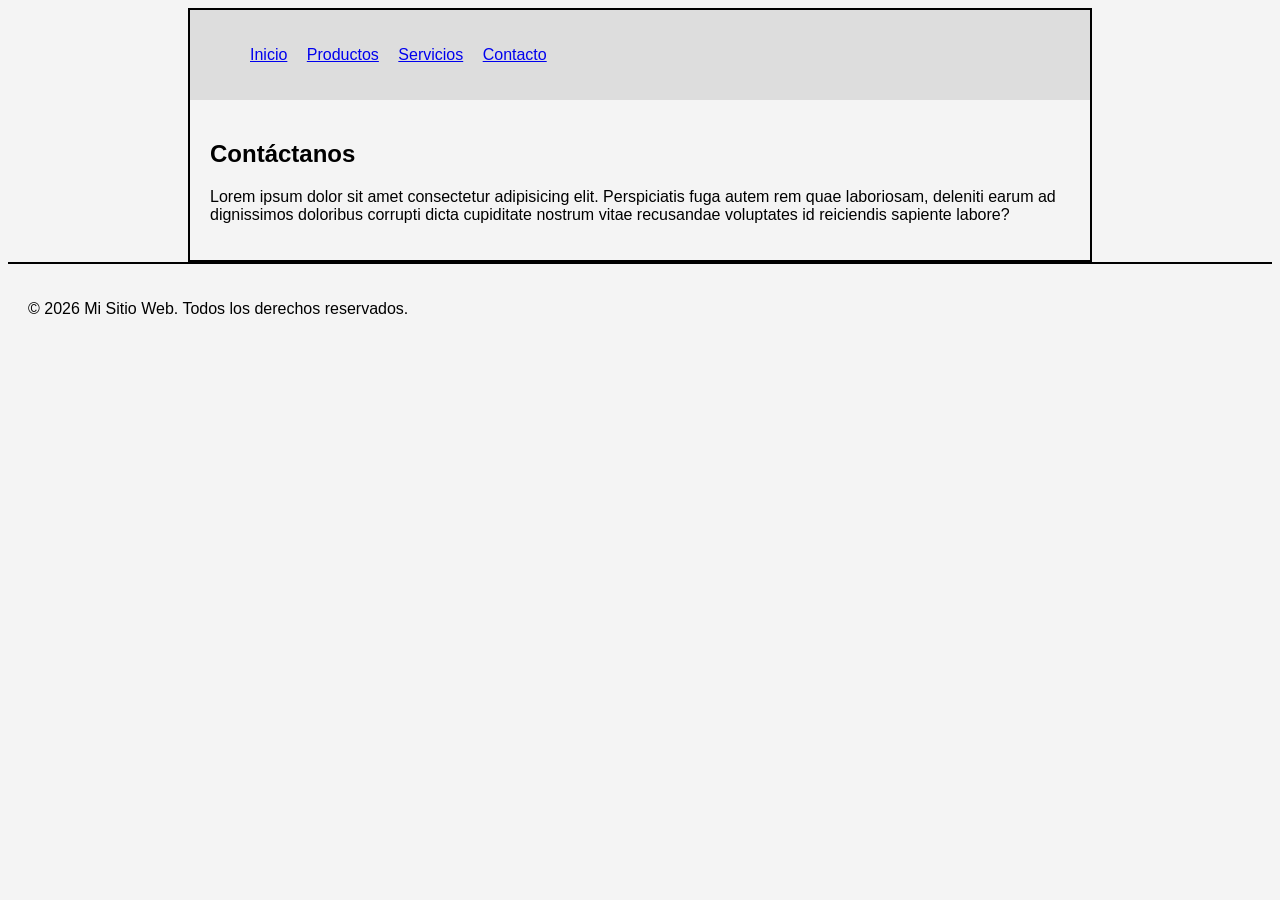
==== view/contacto.html @ a2ee237a "13/03/2026" ====
<!DOCTYPE html>
<html lang="en">
<head>
    <meta charset="UTF-8">
    <meta name="viewport" content="width=device-width, initial-scale=1.0">
    <title>Contacto</title>
    <link rel="stylesheet" href="../css/style.css">
</head>
<body>
    <div class="container">
        <header>
            <nav class="menu">
                <ul>
                    <li><a href="../index.html">Inicio</a></li>
                    <li><a href="productos.html">Productos</a></li>
                    <li><a href="servicios.html">Servicios</a></li>
                    <li><a href="contacto.html">Contacto</a></li>
                </ul>
            </nav>
        </header>

        <main>

            <h2>Contáctanos</h2>

            <p>Lorem ipsum dolor sit amet consectetur adipisicing elit. Perspiciatis fuga autem rem quae laboriosam, deleniti earum ad dignissimos doloribus corrupti dicta cupiditate nostrum vitae recusandae voluptates id reiciendis sapiente labore?</p>

        </div>
        </main>

        <footer>
            <p>&copy; 2026 Mi Sitio Web. Todos los derechos reservados.</p>
        </footer>
    
</body>
</html>
---- css/style.css ----
body{
font-family: Arial;
background:#f4f4f4;
}

.container{
width:900px;
margin:auto;
border:2px solid black;
}

header{
background:#ddd;
padding:20px;
}

.menu ul li {
list-style:none;
display:inline;
margin-right:15px;
}

main{
padding:20px;
}

footer{
border-top:2px solid black;
padding:20px;
}
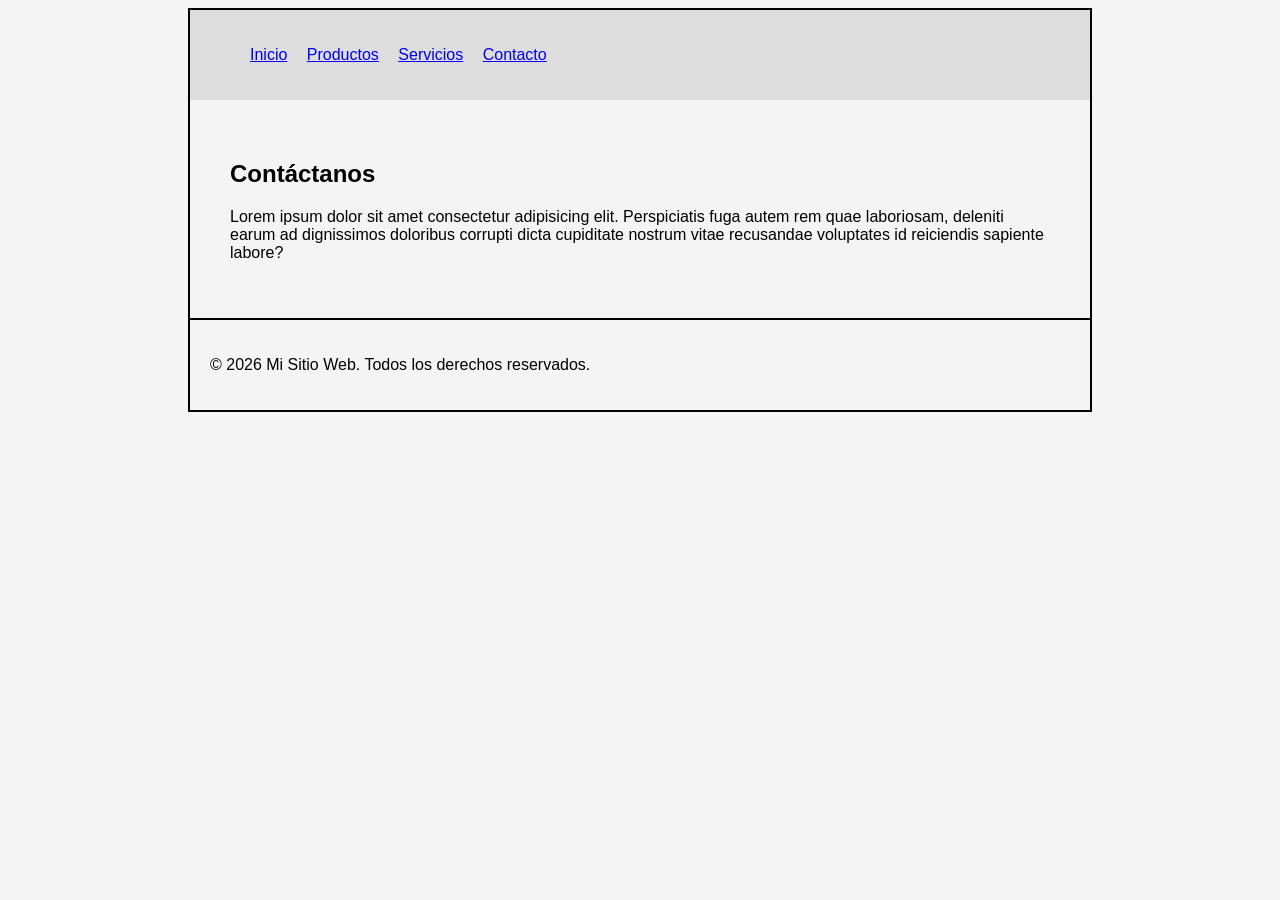
==== commit d4e20895: "13/03/2026" ====
--- a/view/contacto.html
+++ b/view/contacto.html
@@ -20,17 +20,17 @@
         </header>
 
         <main>
+        <div class="contenido">
 
             <h2>Contáctanos</h2>
 
             <p>Lorem ipsum dolor sit amet consectetur adipisicing elit. Perspiciatis fuga autem rem quae laboriosam, deleniti earum ad dignissimos doloribus corrupti dicta cupiditate nostrum vitae recusandae voluptates id reiciendis sapiente labore?</p>
 
-        </div>
         </main>
 
         <footer>
             <p>&copy; 2026 Mi Sitio Web. Todos los derechos reservados.</p>
         </footer>
-    
+    </div>
 </body>
 </html>
--- a/css/style.css
+++ b/css/style.css
@@ -14,6 +14,18 @@
 padding:20px;
 }
 
+.banner{
+height:200px;
+border:2px solid black;
+margin:20px;
+background:#ddd;
+}
+
+.contenido{
+padding:20px;
+}
+
+
 .menu ul li {
 list-style:none;
 display:inline;
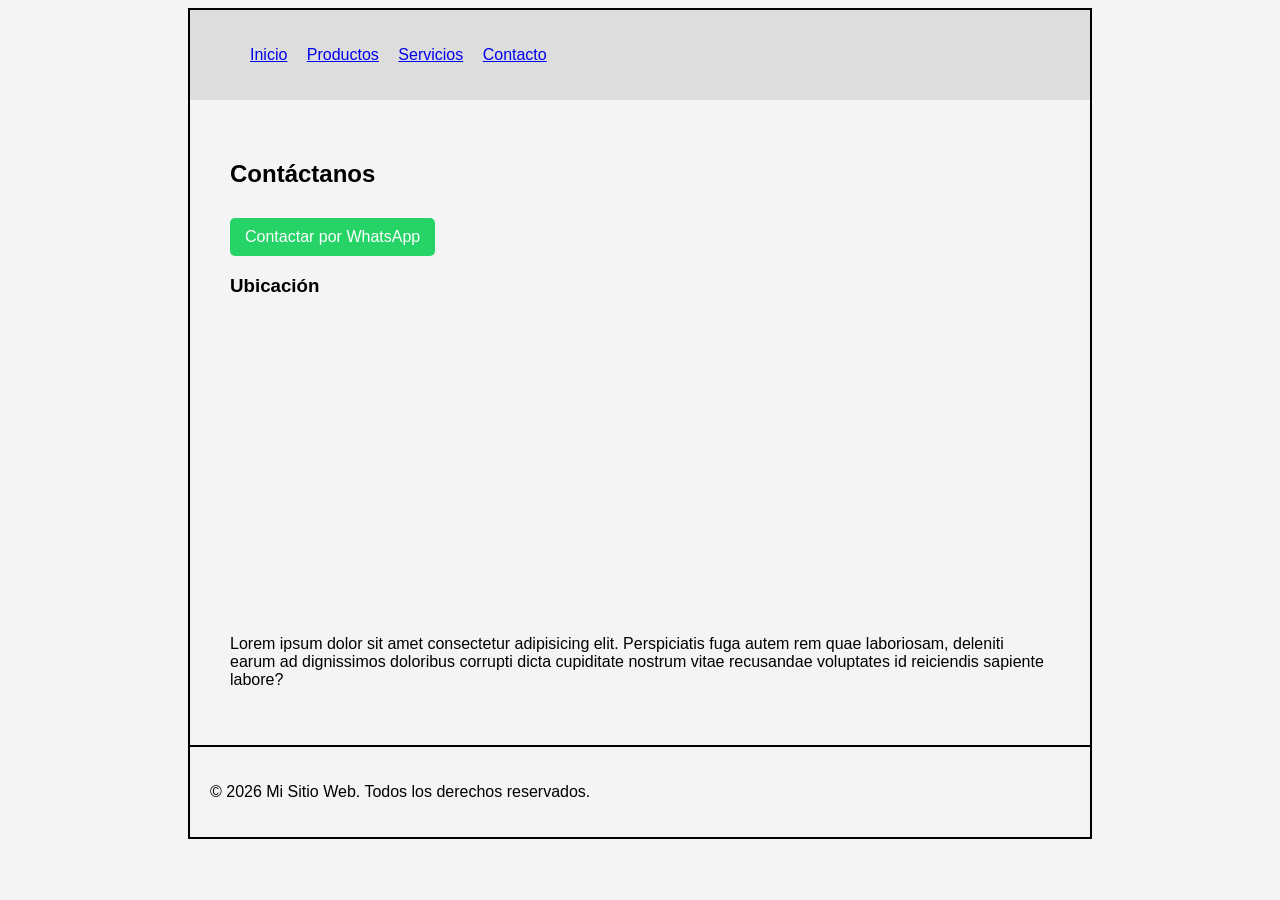
==== commit c09ec305: "13/03/2026" ====
--- a/view/contacto.html
+++ b/view/contacto.html
@@ -24,6 +24,22 @@
 
             <h2>Contáctanos</h2>
 
+            <a class="whatsapp" href="https://wa.me/573001234567" target="_blank">
+            Contactar por WhatsApp
+            </a>
+
+            <h3>Ubicación</h3>
+
+            <iframe 
+            src="https://www.google.com/maps/place/NUEVA+COLOMBIA,+Aguachica,+Cesar/@8.3210668,-73.5974229,17z/data=!3m1!4b1!4m6!3m5!1s0x8e5d8f7ad29653f9:0x3931e38c62529bfd!8m2!3d8.3212675!4d-73.5945619!16s%2Fg%2F1hhx842cw?entry=ttu&g_ep=EgoyMDI2MDMxMS4wIKXMDSoASAFQAw%3D%3D"
+            width="100%" 
+            height="300" 
+            style="border:0;" 
+            allowfullscreen="" 
+            loading="lazy">
+            </iframe>
+
+
             <p>Lorem ipsum dolor sit amet consectetur adipisicing elit. Perspiciatis fuga autem rem quae laboriosam, deleniti earum ad dignissimos doloribus corrupti dicta cupiditate nostrum vitae recusandae voluptates id reiciendis sapiente labore?</p>
 
         </main>
--- a/css/style.css
+++ b/css/style.css
@@ -36,6 +36,17 @@
 padding:20px;
 }
 
+.whatsapp{
+display:inline-block;
+background:#25D366;
+color:white;
+padding:10px 15px;
+text-decoration:none;
+border-radius:5px;
+margin-top:10px;
+}
+
+
 footer{
 border-top:2px solid black;
 padding:20px;
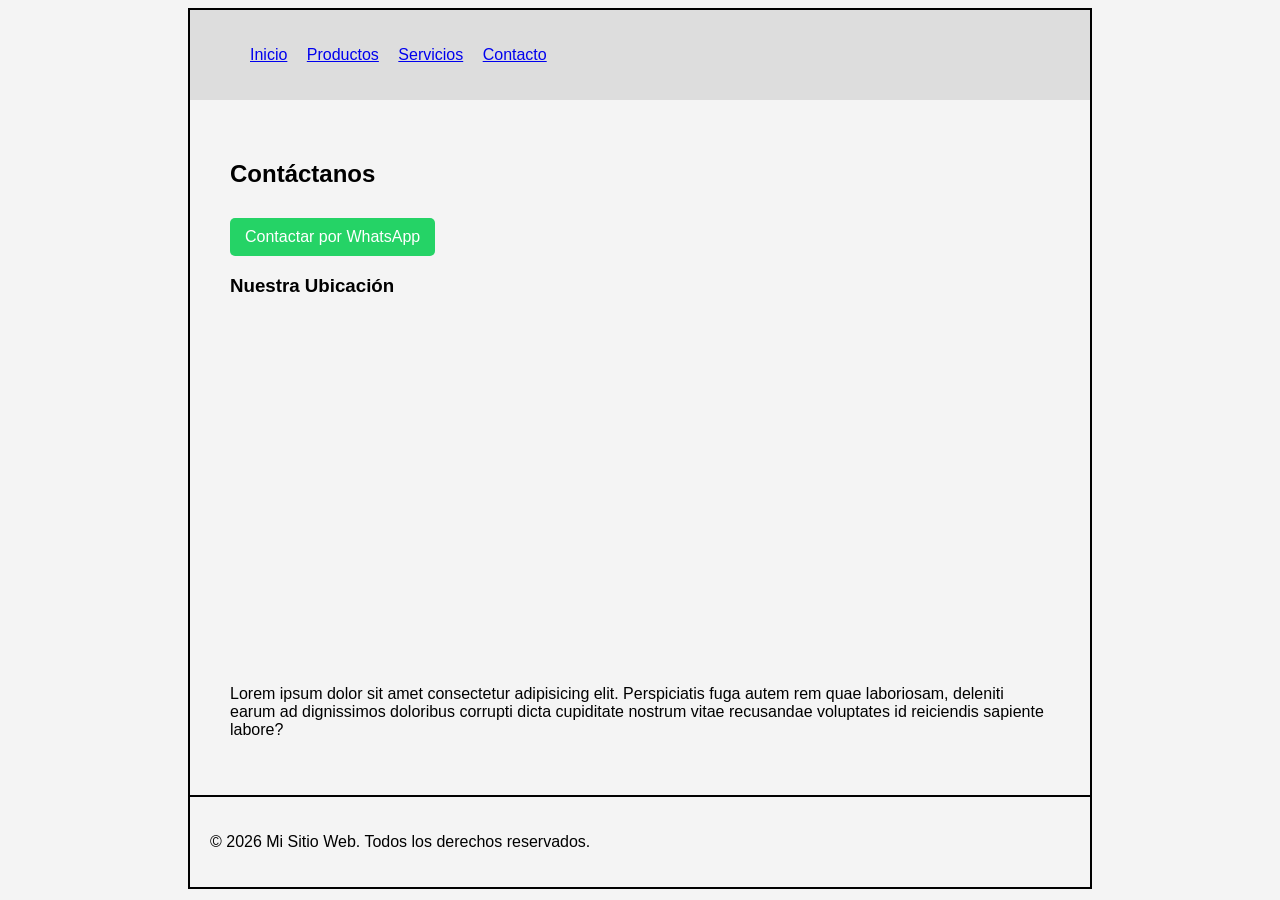
==== commit 93455dba: "hi" ====
--- a/view/contacto.html
+++ b/view/contacto.html
@@ -28,16 +28,17 @@
             Contactar por WhatsApp
             </a>
 
-            <h3>Ubicación</h3>
+            <h3>Nuestra Ubicación</h3>
 
-            <iframe 
-            src="https://www.google.com/maps/place/NUEVA+COLOMBIA,+Aguachica,+Cesar/@8.3210668,-73.5974229,17z/data=!3m1!4b1!4m6!3m5!1s0x8e5d8f7ad29653f9:0x3931e38c62529bfd!8m2!3d8.3212675!4d-73.5945619!16s%2Fg%2F1hhx842cw?entry=ttu&g_ep=EgoyMDI2MDMxMS4wIKXMDSoASAFQAw%3D%3D"
-            width="100%" 
-            height="300" 
-            style="border:0;" 
-            allowfullscreen="" 
+            <iframe
+            src="https://www.google.com/maps/@8.3210668,-73.5974229,17z?entry=ttu&g_ep=EgoyMDI2MDMxMS4wIKXMDSoASAFQAw%3D%3D"
+            width="100%"
+            height="350"
+            style="border:0;"
+            allowfullscreen=""
             loading="lazy">
             </iframe>
+
 
 
             <p>Lorem ipsum dolor sit amet consectetur adipisicing elit. Perspiciatis fuga autem rem quae laboriosam, deleniti earum ad dignissimos doloribus corrupti dicta cupiditate nostrum vitae recusandae voluptates id reiciendis sapiente labore?</p>
